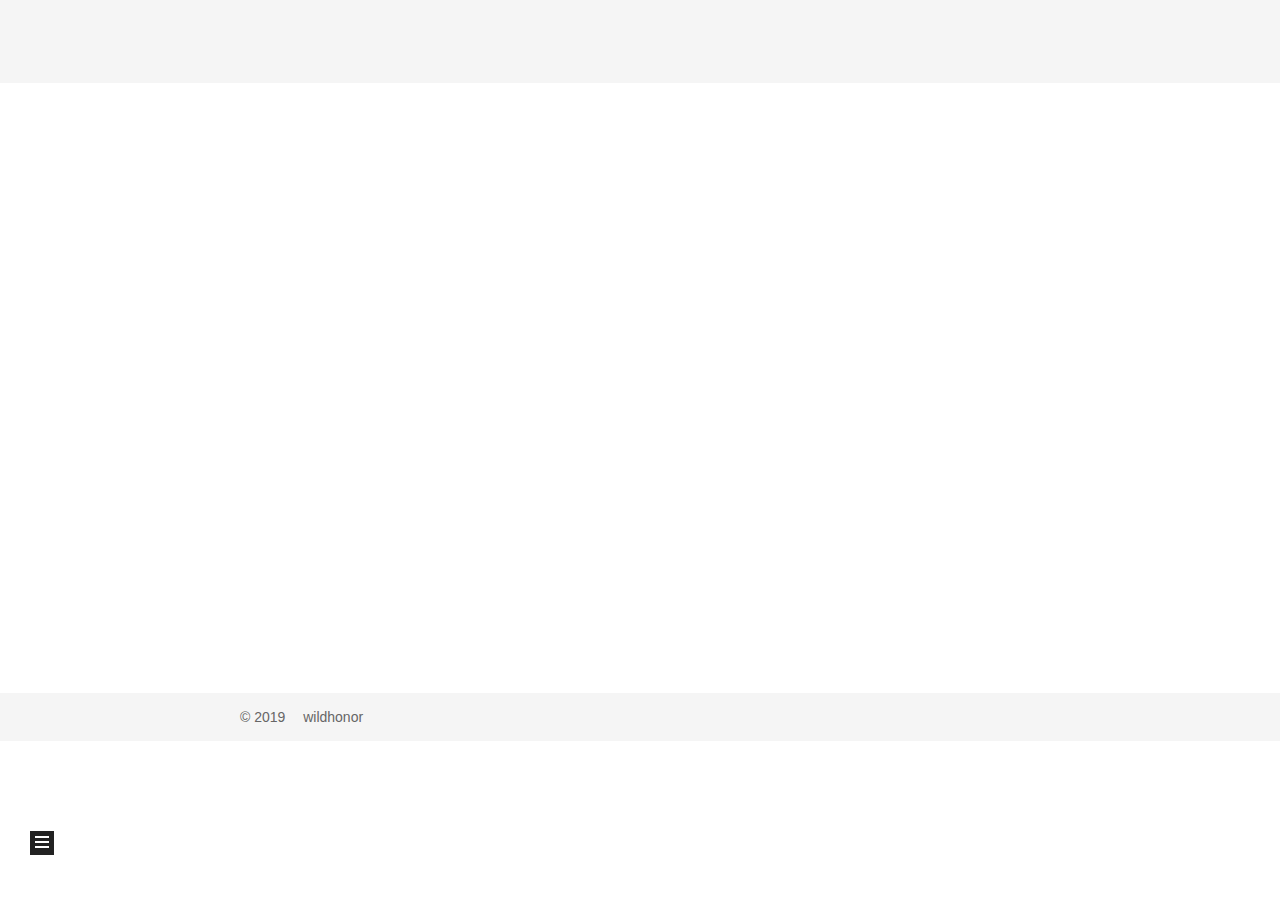
==== index.html @ 06826664 "Site updated: 2019-10-25 21:26:13" ====
<!DOCTYPE html>
<html lang="zh-CN">
<head>
  <meta charset="UTF-8">
<meta name="viewport" content="width=device-width, initial-scale=1, maximum-scale=2">
<meta name="theme-color" content="#222">
<meta name="generator" content="Hexo 4.0.0">
  <link rel="apple-touch-icon" sizes="180x180" href="/images/apple-touch-icon-next.png">
  <link rel="icon" type="image/png" sizes="32x32" href="/images/favicon-32x32-next.png">
  <link rel="icon" type="image/png" sizes="16x16" href="/images/favicon-16x16-next.png">
  <link rel="mask-icon" href="/images/logo.svg" color="#222">

<link rel="stylesheet" href="/css/main.css">


<link rel="stylesheet" href="/lib/font-awesome/css/font-awesome.min.css">


<script id="hexo-configurations">
  var NexT = window.NexT || {};
  var CONFIG = {
    root: '/',
    scheme: 'Mist',
    version: '7.4.2',
    exturl: false,
    sidebar: {"position":"left","display":"post","offset":12,"onmobile":false},
    copycode: {"enable":true,"show_result":true,"style":null},
    back2top: {"enable":true,"sidebar":false,"scrollpercent":false},
    bookmark: {"enable":false,"color":"#222","save":"auto"},
    fancybox: false,
    mediumzoom: false,
    lazyload: false,
    pangu: false,
    algolia: {
      appID: '',
      apiKey: '',
      indexName: '',
      hits: {"per_page":10},
      labels: {"input_placeholder":"Search for Posts","hits_empty":"We didn't find any results for the search: ${query}","hits_stats":"${hits} results found in ${time} ms"}
    },
    localsearch: {"enable":false,"trigger":"auto","top_n_per_article":1,"unescape":false,"preload":false},
    path: '',
    motion: {"enable":true,"async":false,"transition":{"post_block":"fadeIn","post_header":"slideDownIn","post_body":"slideDownIn","coll_header":"slideLeftIn","sidebar":"slideUpIn"}},
    translation: {
      copy_button: '复制',
      copy_success: '复制成功',
      copy_failure: '复制失败'
    },
    sidebarPadding: 40
  };
</script>

  <meta name="description" content="斯是小白，穷尽三天，采坑诸多，才得此页面，得一良博客而欣喜乎？非也">
<meta property="og:type" content="website">
<meta property="og:title" content="静静到底是谁？">
<meta property="og:url" content="http:&#x2F;&#x2F;yoursite.com&#x2F;index.html">
<meta property="og:site_name" content="静静到底是谁？">
<meta property="og:description" content="斯是小白，穷尽三天，采坑诸多，才得此页面，得一良博客而欣喜乎？非也">
<meta property="og:locale" content="zh-CN">
<meta name="twitter:card" content="summary">

<link rel="canonical" href="http://yoursite.com/">


<script id="page-configurations">
  // https://hexo.io/docs/variables.html
  CONFIG.page = {
    sidebar: "",
    isHome: true,
    isPost: false,
    isPage: false,
    isArchive: false
  };
</script>

  <title>静静到底是谁？</title>
  








  <noscript>
  <style>
  .use-motion .brand,
  .use-motion .menu-item,
  .sidebar-inner,
  .use-motion .post-block,
  .use-motion .pagination,
  .use-motion .comments,
  .use-motion .post-header,
  .use-motion .post-body,
  .use-motion .collection-header { opacity: initial; }

  .use-motion .site-title,
  .use-motion .site-subtitle {
    opacity: initial;
    top: initial;
  }

  .use-motion .logo-line-before i { left: initial; }
  .use-motion .logo-line-after i { right: initial; }
  </style>
</noscript>

</head>

<body itemscope itemtype="http://schema.org/WebPage">
  <div class="container use-motion">
    <div class="headband"></div>

    <header class="header" itemscope itemtype="http://schema.org/WPHeader">
      <div class="header-inner"><div class="site-brand-container">
  <div class="site-meta">

    <div>
      <a href="/" class="brand" rel="start">
        <span class="logo-line-before"><i></i></span>
        <span class="site-title">静静到底是谁？</span>
        <span class="logo-line-after"><i></i></span>
      </a>
    </div>
        <p class="site-subtitle">静静是有质量的输出。</p>
  </div>

  <div class="site-nav-toggle">
    <div class="toggle" aria-label="切换导航栏">
      <span class="toggle-line toggle-line-first"></span>
      <span class="toggle-line toggle-line-middle"></span>
      <span class="toggle-line toggle-line-last"></span>
    </div>
  </div>
</div>


<nav class="site-nav">
  
  <ul id="menu" class="menu">
        <li class="menu-item menu-item-home">

    <a href="/" rel="section"><i class="fa fa-fw fa-home"></i>首页</a>

  </li>
        <li class="menu-item menu-item-archives">

    <a href="/archives/" rel="section"><i class="fa fa-fw fa-archive"></i>归档</a>

  </li>
  </ul>

</nav>
</div>
    </header>

    
  <div class="back-to-top">
    <i class="fa fa-arrow-up"></i>
    <span>0%</span>
  </div>


    <main class="main">
      <div class="main-inner">
        <div class="content-wrap">
          

          <div class="content">
            

  <div class="posts-expand">
        
  
  
  <article itemscope itemtype="http://schema.org/Article" class="post-block home" lang="zh-CN">
    <link itemprop="mainEntityOfPage" href="http://yoursite.com/2019/10/25/%E6%88%91%E7%9A%84%E7%AC%AC%E4%B8%80%E7%AF%87%E5%8D%9A%E5%AE%A2/">

    <span hidden itemprop="author" itemscope itemtype="http://schema.org/Person">
      <meta itemprop="image" content="/images/avatar.gif">
      <meta itemprop="name" content="wildhonor">
      <meta itemprop="description" content="斯是小白，穷尽三天，采坑诸多，才得此页面，得一良博客而欣喜乎？非也">
    </span>

    <span hidden itemprop="publisher" itemscope itemtype="http://schema.org/Organization">
      <meta itemprop="name" content="静静到底是谁？">
    </span>
      <header class="post-header">
        <h1 class="post-title" itemprop="name headline">
          
            <a href="/2019/10/25/%E6%88%91%E7%9A%84%E7%AC%AC%E4%B8%80%E7%AF%87%E5%8D%9A%E5%AE%A2/" class="post-title-link" itemprop="url">我的第一篇博客</a>
        </h1>

        <div class="post-meta">
            <span class="post-meta-item">
              <span class="post-meta-item-icon">
                <i class="fa fa-calendar-o"></i>
              </span>
              <span class="post-meta-item-text">发表于</span>

              <time title="创建时间：2019-10-25 10:45:17" itemprop="dateCreated datePublished" datetime="2019-10-25T10:45:17+08:00">2019-10-25</time>
            </span>

          

        </div>
      </header>

    
    
    
    <div class="post-body" itemprop="articleBody">

      
          
      
    </div>

    
    
    
      <footer class="post-footer">
        <div class="post-eof"></div>
      </footer>
  </article>
  
  
  

        
  
  
  <article itemscope itemtype="http://schema.org/Article" class="post-block home" lang="zh-CN">
    <link itemprop="mainEntityOfPage" href="http://yoursite.com/2019/10/25/hello-world/">

    <span hidden itemprop="author" itemscope itemtype="http://schema.org/Person">
      <meta itemprop="image" content="/images/avatar.gif">
      <meta itemprop="name" content="wildhonor">
      <meta itemprop="description" content="斯是小白，穷尽三天，采坑诸多，才得此页面，得一良博客而欣喜乎？非也">
    </span>

    <span hidden itemprop="publisher" itemscope itemtype="http://schema.org/Organization">
      <meta itemprop="name" content="静静到底是谁？">
    </span>
      <header class="post-header">
        <h1 class="post-title" itemprop="name headline">
          
            <a href="/2019/10/25/hello-world/" class="post-title-link" itemprop="url">Hello World</a>
        </h1>

        <div class="post-meta">
            <span class="post-meta-item">
              <span class="post-meta-item-icon">
                <i class="fa fa-calendar-o"></i>
              </span>
              <span class="post-meta-item-text">发表于</span>

              <time title="创建时间：2019-10-25 10:24:21" itemprop="dateCreated datePublished" datetime="2019-10-25T10:24:21+08:00">2019-10-25</time>
            </span>

          

        </div>
      </header>

    
    
    
    <div class="post-body" itemprop="articleBody">

      
          <p>Welcome to <a href="https://hexo.io/" target="_blank" rel="noopener">Hexo</a>! This is your very first post. Check <a href="https://hexo.io/docs/" target="_blank" rel="noopener">documentation</a> for more info. If you get any problems when using Hexo, you can find the answer in <a href="https://hexo.io/docs/troubleshooting.html" target="_blank" rel="noopener">troubleshooting</a> or you can ask me on <a href="https://github.com/hexojs/hexo/issues" target="_blank" rel="noopener">GitHub</a>.</p>
          <!--noindex-->
            <div class="post-button">
              <a class="btn" href="/2019/10/25/hello-world/#more" rel="contents">
                阅读全文 &raquo;
              </a>
            </div>
          <!--/noindex-->
        
      
    </div>

    
    
    
      <footer class="post-footer">
        <div class="post-eof"></div>
      </footer>
  </article>
  
  
  

  </div>

  



          </div>
          

        </div>
          
  
  <div class="toggle sidebar-toggle">
    <span class="toggle-line toggle-line-first"></span>
    <span class="toggle-line toggle-line-middle"></span>
    <span class="toggle-line toggle-line-last"></span>
  </div>

  <aside class="sidebar">
    <div class="sidebar-inner">

      <ul class="sidebar-nav motion-element">
        <li class="sidebar-nav-toc">
          文章目录
        </li>
        <li class="sidebar-nav-overview">
          站点概览
        </li>
      </ul>

      <!--noindex-->
      <div class="post-toc-wrap sidebar-panel">
      </div>
      <!--/noindex-->

      <div class="site-overview-wrap sidebar-panel">
        <div class="site-author motion-element" itemprop="author" itemscope itemtype="http://schema.org/Person">
  <img class="site-author-image" itemprop="image" alt="wildhonor"
    src="/images/avatar.gif">
  <p class="site-author-name" itemprop="name">wildhonor</p>
  <div class="site-description" itemprop="description">斯是小白，穷尽三天，采坑诸多，才得此页面，得一良博客而欣喜乎？非也</div>
</div>
<div class="site-state-wrap motion-element">
  <nav class="site-state">
      <div class="site-state-item site-state-posts">
          <a href="/archives/">
        
          <span class="site-state-item-count">2</span>
          <span class="site-state-item-name">日志</span>
        </a>
      </div>
  </nav>
</div>
  <div class="links-of-author motion-element">
      <span class="links-of-author-item">
        <a href="https://github.com/wildhonor" title="GitHub &amp;rarr; https:&#x2F;&#x2F;github.com&#x2F;wildhonor" rel="noopener" target="_blank"><i class="fa fa-fw fa-github"></i>GitHub</a>
      </span>
      <span class="links-of-author-item">
        <a href="mailto:1352976682@qq.com" title="E-Mail &amp;rarr; mailto:1352976682@qq.com" rel="noopener" target="_blank"><i class="fa fa-fw fa-envelope"></i>E-Mail</a>
      </span>
      <span class="links-of-author-item">
        <a href="https://blog.csdn.net/qq_38963607" title="CSDN &amp;rarr; https:&#x2F;&#x2F;blog.csdn.net&#x2F;qq_38963607" rel="noopener" target="_blank"><i class="fa fa-fw fa-csdn"></i>CSDN</a>
      </span>
  </div>


  <div class="links-of-blogroll motion-element">
    <div class="links-of-blogroll-title">
      <i class="fa fa-fw fa-link"></i>
      Links
    </div>
    <ul class="links-of-blogroll-list">
        <li class="links-of-blogroll-item">
          <a href="https://yihui.name/" title="https:&#x2F;&#x2F;yihui.name&#x2F;" rel="noopener" target="_blank">dalao</a>
        </li>
        <li class="links-of-blogroll-item">
          <a href="http://www.deepbd.cn/" title="http:&#x2F;&#x2F;www.deepbd.cn&#x2F;" rel="noopener" target="_blank">haha</a>
        </li>
    </ul>
  </div>

      </div>

    </div>
  </aside>
  <div id="sidebar-dimmer"></div>


      </div>
    </main>

    <footer class="footer">
      <div class="footer-inner">
        

<div class="copyright">
  
  &copy; 
  <span itemprop="copyrightYear">2019</span>
  <span class="with-love">
    <i class="fa fa-heart"></i>
  </span>
  <span class="author" itemprop="copyrightHolder">wildhonor</span>
</div>

        












        
      </div>
    </footer>
  </div>

  
  <script src="/lib/anime.min.js"></script>
  <script src="/lib/velocity/velocity.min.js"></script>
  <script src="/lib/velocity/velocity.ui.min.js"></script>
<script src="/js/utils.js"></script><script src="/js/motion.js"></script>
<script src="/js/schemes/muse.js"></script>
<script src="/js/next-boot.js"></script>



  


















  

  

  

</body>
</html>
---- css/main.css ----
html {
  line-height: 1.15; /* 1 */
  -webkit-text-size-adjust: 100%; /* 2 */
}
body {
  margin: 0;
}
main {
  display: block;
}
h1 {
  font-size: 2em;
  margin: 0.67em 0;
}
hr {
  box-sizing: content-box; /* 1 */
  height: 0; /* 1 */
  overflow: visible; /* 2 */
}
pre {
  font-family: monospace, monospace; /* 1 */
  font-size: 1em; /* 2 */
}
a {
  background: transparent;
}
abbr[title] {
  border-bottom: none; /* 1 */
  text-decoration: underline; /* 2 */
  text-decoration: underline dotted; /* 2 */
}
b,
strong {
  font-weight: bolder;
}
code,
kbd,
samp {
  font-family: monospace, monospace; /* 1 */
  font-size: 1em; /* 2 */
}
small {
  font-size: 80%;
}
sub,
sup {
  font-size: 75%;
  line-height: 0;
  position: relative;
  vertical-align: baseline;
}
sub {
  bottom: -0.25em;
}
sup {
  top: -0.5em;
}
img {
  border-style: none;
}
button,
input,
optgroup,
select,
textarea {
  font-family: inherit; /* 1 */
  font-size: 100%; /* 1 */
  line-height: 1.15; /* 1 */
  margin: 0; /* 2 */
}
button,
input {
/* 1 */
  overflow: visible;
}
button,
select {
/* 1 */
  text-transform: none;
}
button,
[type='button'],
[type='reset'],
[type='submit'] {
  -webkit-appearance: button;
}
button::-moz-focus-inner,
[type='button']::-moz-focus-inner,
[type='reset']::-moz-focus-inner,
[type='submit']::-moz-focus-inner {
  border-style: none;
  padding: 0;
}
button:-moz-focusring,
[type='button']:-moz-focusring,
[type='reset']:-moz-focusring,
[type='submit']:-moz-focusring {
  outline: 1px dotted ButtonText;
}
fieldset {
  padding: 0.35em 0.75em 0.625em;
}
legend {
  box-sizing: border-box; /* 1 */
  color: inherit; /* 2 */
  display: table; /* 1 */
  max-width: 100%; /* 1 */
  padding: 0; /* 3 */
  white-space: normal; /* 1 */
}
progress {
  vertical-align: baseline;
}
textarea {
  overflow: auto;
}
[type='checkbox'],
[type='radio'] {
  box-sizing: border-box; /* 1 */
  padding: 0; /* 2 */
}
[type='number']::-webkit-inner-spin-button,
[type='number']::-webkit-outer-spin-button {
  height: auto;
}
[type='search'] {
  outline-offset: -2px; /* 2 */
  -webkit-appearance: textfield; /* 1 */
}
[type='search']::-webkit-search-decoration {
  -webkit-appearance: none;
}
::-webkit-file-upload-button {
  font: inherit; /* 2 */
  -webkit-appearance: button; /* 1 */
}
details {
  display: block;
}
summary {
  display: list-item;
}
template {
  display: none;
}
[hidden] {
  display: none;
}
::selection {
  background: #262a30;
  color: #fff;
}
html,
body {
  height: 100%;
}
body {
  background: #fff;
  color: #555;
  font-family: 'Lato', "PingFang SC", "Microsoft YaHei", sans-serif;
  font-size: 1em;
  line-height: 2;
}
@media (max-width: 991px) {
  body {
    padding-left: 0 !important;
    padding-right: 0 !important;
  }
}
h1,
h2,
h3,
h4,
h5,
h6 {
  font-family: 'Lato', "PingFang SC", "Microsoft YaHei", sans-serif;
  font-weight: bold;
  line-height: 1.5;
  margin: 20px 0 15px;
  padding: 0;
}
h1 {
  font-size: 1.5em;
}
h2 {
  font-size: 1.375em;
}
h3 {
  font-size: 1.25em;
}
h4 {
  font-size: 1.125em;
}
h5 {
  font-size: 1em;
}
h6 {
  font-size: 0.875em;
}
p {
  margin: 0 0 20px 0;
}
a,
span.exturl {
  overflow-wrap: break-word;
  word-wrap: break-word;
  border-bottom: 1px solid #999;
  color: #555;
  outline: 0;
  text-decoration: none;
  cursor: pointer;
}
a:hover,
span.exturl:hover {
  border-bottom-color: #222;
  color: #222;
}
iframe,
img,
video {
  display: block;
  margin-left: auto;
  margin-right: auto;
  max-width: 100%;
}
hr {
  background-color: #ddd;
  background-image: repeating-linear-gradient(-45deg, #fff, #fff 4px, transparent 4px, transparent 8px);
  border: 0;
  height: 3px;
  margin: 40px 0;
}
blockquote {
  border-left: 4px solid #ddd;
  color: #666;
  margin: 0;
  padding: 0 15px;
}
blockquote cite::before {
  content: '-';
  padding: 0 5px;
}
dt {
  font-weight: 700;
}
dd {
  margin: 0;
  padding: 0;
}
kbd {
  background-color: #f5f5f5;
  background-image: linear-gradient(#eee, #fff, #eee);
  border: 1px solid #ccc;
  border-radius: 0.2em;
  box-shadow: 0.1em 0.1em 0.2em rgba(0,0,0,0.1);
  font-family: inherit;
  padding: 0.1em 0.3em;
  white-space: nowrap;
}
.table-container {
  -webkit-overflow-scrolling: touch;
  overflow: auto;
}
table {
  border-collapse: collapse;
  border-spacing: 0;
  font-size: 0.875em;
  margin: 0 0 20px 0;
  width: 100%;
}
table > tbody > tr:nth-of-type(odd) {
  background: #f9f9f9;
}
table > tbody > tr:hover {
  background: #f5f5f5;
}
caption,
th,
td {
  font-weight: normal;
  padding: 8px;
  text-align: left;
  vertical-align: middle;
}
th,
td {
  border: 1px solid #ddd;
  border-bottom: 3px solid #ddd;
}
th {
  font-weight: 700;
  padding-bottom: 10px;
}
td {
  border-bottom-width: 1px;
}
.btn {
  background: transparent;
  border: 2px solid #222;
  border-radius: 0;
  color: #555;
  display: inline-block;
  font-size: 0.875em;
  line-height: 2;
  padding: 0 20px;
  text-decoration: none;
  transition-property: background-color;
  transition-delay: 0s;
  transition-duration: 0.2s;
  transition-timing-function: ease-in-out;
}
.btn:hover {
  background: #fff;
  border-color: #222;
  color: #222;
}
.btn + .btn {
  margin: 0 0 8px 8px;
}
.btn .fa-fw {
  text-align: left;
  width: 1.285714285714286em;
}
.toggle {
  line-height: 0;
}
.toggle .toggle-line {
  background: #fff;
  display: inline-block;
  height: 2px;
  left: 0;
  position: relative;
  top: 0;
  transition: all 0.4s;
  vertical-align: top;
  width: 100%;
}
.toggle .toggle-line:not(:first-child) {
  margin-top: 3px;
}
.toggle.toggle-arrow .toggle-line-first {
  left: 50%;
  top: 2px;
  transform: rotate(45deg);
  width: 50%;
}
.toggle.toggle-arrow .toggle-line-middle {
  left: 2px;
  width: 90%;
}
.toggle.toggle-arrow .toggle-line-last {
  left: 50%;
  top: -2px;
  transform: rotate(-45deg);
  width: 50%;
}
.toggle.toggle-close .toggle-line-first {
  transform: rotate(-45deg);
  top: 5px;
}
.toggle.toggle-close .toggle-line-middle {
  opacity: 0;
}
.toggle.toggle-close .toggle-line-last {
  transform: rotate(45deg);
  top: -5px;
}
.highlight-wrap {
  position: relative;
}
.highlight-wrap:hover .copy-btn,
.highlight-wrap .copy-btn:focus {
  opacity: 1;
}
.copy-btn {
  color: #333;
  cursor: pointer;
  display: inline-block;
  font-weight: 700;
  line-height: 1.6;
  opacity: 0;
  outline: 0;
  padding: 2px 6px;
  position: absolute;
  transition: opacity 0.3s ease-in-out;
  vertical-align: middle;
  white-space: nowrap;
  -moz-user-select: none;
  -ms-user-select: none;
  -webkit-user-select: none;
  user-select: none;
  background-color: #eee;
  background-image: linear-gradient(#fcfcfc, #eee);
  border: 1px solid #d5d5d5;
  border-radius: 3px;
  font-size: 0.8125em;
  right: 4px;
  top: 8px;
}
pre,
.highlight {
  background: #f7f7f7;
  color: #4d4d4c;
  line-height: 1.6;
  margin: 0 auto 20px;
}
pre,
code {
  font-family: consolas, Menlo, monospace, "PingFang SC", "Microsoft YaHei";
}
code {
  background: #eee;
  border-radius: 3px;
  color: #555;
  padding: 2px 4px;
  overflow-wrap: break-word;
  word-wrap: break-word;
}
pre {
  overflow: auto;
  padding: 10px;
}
pre code {
  background: none;
  color: #4d4d4c;
  font-size: 0.875em;
  padding: 0;
  text-shadow: none;
}
.highlight *::selection {
  background: #d6d6d6;
}
.highlight pre {
  border: 0;
  margin: 0;
  padding: 10px 0;
}
.highlight table {
  border: 0;
  margin: 0;
  width: auto;
}
.highlight td {
  border: 0;
  padding: 0;
}
.highlight figcaption {
  background: #eee;
  color: #4d4d4c;
  line-height: 1em;
  margin: 0;
  padding: 0.5em;
}
.highlight figcaption::before,
.highlight figcaption::after {
  content: ' ';
  display: table;
}
.highlight figcaption::after {
  clear: both;
}
.highlight figcaption a {
  color: #4d4d4c;
  float: right;
}
.highlight figcaption a:hover {
  border-bottom-color: #4d4d4c;
}
.highlight .gutter pre {
  background: #eff2f3;
  color: #869194;
  padding-left: 10px;
  padding-right: 10px;
  text-align: right;
}
.highlight .code pre {
  background: #f7f7f7;
  padding-left: 10px;
  width: 100%;
}
.gutter {
  -moz-user-select: none;
  -ms-user-select: none;
  -webkit-user-select: none;
  user-select: none;
}
.gist table {
  width: auto;
}
.gist table td {
  border: 0;
}
pre .deletion {
  background: #fdd;
}
pre .addition {
  background: #dfd;
}
pre .meta {
  color: #eab700;
  -moz-user-select: none;
  -ms-user-select: none;
  -webkit-user-select: none;
  user-select: none;
}
pre .comment {
  color: #8e908c;
}
pre .variable,
pre .attribute,
pre .tag,
pre .name,
pre .regexp,
pre .ruby .constant,
pre .xml .tag .title,
pre .xml .pi,
pre .xml .doctype,
pre .html .doctype,
pre .css .id,
pre .css .class,
pre .css .pseudo {
  color: #c82829;
}
pre .number,
pre .preprocessor,
pre .built_in,
pre .builtin-name,
pre .literal,
pre .params,
pre .constant,
pre .command {
  color: #f5871f;
}
pre .ruby .class .title,
pre .css .rules .attribute,
pre .string,
pre .symbol,
pre .value,
pre .inheritance,
pre .header,
pre .ruby .symbol,
pre .xml .cdata,
pre .special,
pre .formula {
  color: #718c00;
}
pre .title,
pre .css .hexcolor {
  color: #3e999f;
}
pre .function,
pre .python .decorator,
pre .python .title,
pre .ruby .function .title,
pre .ruby .title .keyword,
pre .perl .sub,
pre .javascript .title,
pre .coffeescript .title {
  color: #4271ae;
}
pre .keyword,
pre .javascript .function {
  color: #8959a8;
}
.blockquote-center {
  border-left: none;
  margin: 40px 0;
  padding: 0;
  position: relative;
  text-align: center;
}
.blockquote-center::before,
.blockquote-center::after {
  background-repeat: no-repeat;
  background-size: 22px 22px;
  content: ' ';
  display: block;
  height: 24px;
  opacity: 0.2;
  position: absolute;
  width: 100%;
}
.blockquote-center::before {
  background-image: url("../images/quote-l.svg");
  background-position: 0 -6px;
  border-top: 1px solid #ccc;
  top: -20px;
}
.blockquote-center::after {
  background-image: url("../images/quote-r.svg");
  background-position: 100% 8px;
  border-bottom: 1px solid #ccc;
  bottom: -20px;
}
.blockquote-center p,
.blockquote-center div {
  text-align: center;
}
.post-body .group-picture img {
  border: 0;
  margin: 0 auto;
  padding: 0 3px;
}
.post-body .group-picture-row {
  margin-bottom: 6px;
  overflow: hidden;
}
.post-body .group-picture-column {
  float: left;
  margin-bottom: 10px;
}
.post-body .label {
  display: inline;
  padding: 0 2px;
}
.post-body .label.default {
  background: #f0f0f0;
}
.post-body .label.primary {
  background: #efe6f7;
}
.post-body .label.info {
  background: #e5f2f8;
}
.post-body .label.success {
  background: #e7f4e9;
}
.post-body .label.warning {
  background: #fcf6e1;
}
.post-body .label.danger {
  background: #fae8eb;
}
.post-body .tabs {
  margin-bottom: 20px;
}
.post-body .tabs,
.tabs-comment {
  display: block;
  padding-top: 10px;
  position: relative;
}
.post-body .tabs ul.nav-tabs,
.tabs-comment ul.nav-tabs {
  display: flex;
  flex-wrap: wrap;
  margin: 0;
  margin-bottom: -1px;
  padding: 0;
}
@media (max-width: 413px) {
  .post-body .tabs ul.nav-tabs,
  .tabs-comment ul.nav-tabs {
    display: block;
    margin-bottom: 5px;
  }
}
.post-body .tabs ul.nav-tabs li.tab,
.tabs-comment ul.nav-tabs li.tab {
  background: #fff;
  border-bottom: 1px solid #ddd;
  border-left: 1px solid transparent;
  border-right: 1px solid transparent;
  border-top: 3px solid transparent;
  flex-grow: 1;
  list-style-type: none;
}
@media (max-width: 413px) {
  .post-body .tabs ul.nav-tabs li.tab,
  .tabs-comment ul.nav-tabs li.tab {
    border-bottom: 1px solid transparent;
    border-left: 3px solid transparent;
    border-right: 1px solid transparent;
    border-top: 1px solid transparent;
  }
}
.post-body .tabs ul.nav-tabs li.tab a,
.tabs-comment ul.nav-tabs li.tab a {
  border-bottom: initial;
  display: block;
  line-height: 1.8em;
  outline: 0;
  padding: 0.25em 0.75em;
  text-align: center;
  transition-delay: 0s;
  transition-duration: 0.2s;
  transition-timing-function: ease-out;
}
.post-body .tabs ul.nav-tabs li.tab a i,
.tabs-comment ul.nav-tabs li.tab a i {
  width: 1.285714285714286em;
}
.post-body .tabs ul.nav-tabs li.tab.active,
.tabs-comment ul.nav-tabs li.tab.active {
  border-bottom: 1px solid transparent;
  border-left: 1px solid #ddd;
  border-right: 1px solid #ddd;
  border-top: 3px solid #fc6423;
}
@media (max-width: 413px) {
  .post-body .tabs ul.nav-tabs li.tab.active,
  .tabs-comment ul.nav-tabs li.tab.active {
    border-bottom: 1px solid #ddd;
    border-left: 3px solid #fc6423;
    border-right: 1px solid #ddd;
    border-top: 1px solid #ddd;
  }
}
.post-body .tabs ul.nav-tabs li.tab.active a,
.tabs-comment ul.nav-tabs li.tab.active a {
  color: #555;
  cursor: default;
}
.post-body .tabs .tab-content .tab-pane,
.tabs-comment .tab-content .tab-pane {
  border: 1px solid #ddd;
  padding: 20px 20px 0 20px;
}
.post-body .tabs .tab-content .tab-pane:not(.active),
.tabs-comment .tab-content .tab-pane:not(.active) {
  display: none;
}
.post-body .tabs .tab-content .tab-pane.active,
.tabs-comment .tab-content .tab-pane.active {
  display: block;
}
.post-body .note {
  margin-bottom: 20px;
  padding: 15px;
  position: relative;
  border: 1px solid #eee;
  border-left-width: 5px;
  border-radius: 3px;
}
.post-body .note h2,
.post-body .note h3,
.post-body .note h4,
.post-body .note h5,
.post-body .note h6 {
  margin-top: 0;
  border-bottom: initial;
  margin-bottom: 0;
  padding-top: 0;
}
.post-body .note p:first-child,
.post-body .note ul:first-child,
.post-body .note ol:first-child,
.post-body .note table:first-child,
.post-body .note pre:first-child,
.post-body .note blockquote:first-child,
.post-body .note img:first-child {
  margin-top: 0;
}
.post-body .note p:last-child,
.post-body .note ul:last-child,
.post-body .note ol:last-child,
.post-body .note table:last-child,
.post-body .note pre:last-child,
.post-body .note blockquote:last-child,
.post-body .note img:last-child {
  margin-bottom: 0;
}
.post-body .note.default {
  border-left-color: #777;
}
.post-body .note.default h2,
.post-body .note.default h3,
.post-body .note.default h4,
.post-body .note.default h5,
.post-body .note.default h6 {
  color: #777;
}
.post-body .note.primary {
  border-left-color: #6f42c1;
}
.post-body .note.primary h2,
.post-body .note.primary h3,
.post-body .note.primary h4,
.post-body .note.primary h5,
.post-body .note.primary h6 {
  color: #6f42c1;
}
.post-body .note.info {
  border-left-color: #428bca;
}
.post-body .note.info h2,
.post-body .note.info h3,
.post-body .note.info h4,
.post-body .note.info h5,
.post-body .note.info h6 {
  color: #428bca;
}
.post-body .note.success {
  border-left-color: #5cb85c;
}
.post-body .note.success h2,
.post-body .note.success h3,
.post-body .note.success h4,
.post-body .note.success h5,
.post-body .note.success h6 {
  color: #5cb85c;
}
.post-body .note.warning {
  border-left-color: #f0ad4e;
}
.post-body .note.warning h2,
.post-body .note.warning h3,
.post-body .note.warning h4,
.post-body .note.warning h5,
.post-body .note.warning h6 {
  color: #f0ad4e;
}
.post-body .note.danger {
  border-left-color: #d9534f;
}
.post-body .note.danger h2,
.post-body .note.danger h3,
.post-body .note.danger h4,
.post-body .note.danger h5,
.post-body .note.danger h6 {
  color: #d9534f;
}
.pagination .prev,
.pagination .next,
.pagination .page-number,
.pagination .space {
  display: inline-block;
  margin: 0 10px;
  padding: 0 11px;
  position: relative;
  top: -1px;
}
@media (max-width: 767px) {
  .pagination .prev,
  .pagination .next,
  .pagination .page-number,
  .pagination .space {
    margin: 0 5px;
  }
}
.pagination {
  border-top: 1px solid #eee;
  margin: 120px 0 0;
  text-align: center;
}
.pagination .prev,
.pagination .next,
.pagination .page-number {
  border-bottom: 0;
  border-top: 1px solid #eee;
  transition-property: border-color;
  transition-delay: 0s;
  transition-duration: 0.2s;
  transition-timing-function: ease-in-out;
}
.pagination .prev:hover,
.pagination .next:hover,
.pagination .page-number:hover {
  border-top-color: #222;
}
.pagination .space {
  margin: 0;
  padding: 0;
}
.pagination .prev {
  margin-left: 0;
}
.pagination .next {
  margin-right: 0;
}
.pagination .page-number.current {
  background: #ccc;
  border-top-color: #ccc;
  color: #fff;
}
@media (max-width: 767px) {
  .pagination {
    border-top: none;
  }
  .pagination .prev,
  .pagination .next,
  .pagination .page-number {
    border-bottom: 1px solid #eee;
    border-top: 0;
    margin-bottom: 10px;
    padding: 0 10px;
  }
  .pagination .prev:hover,
  .pagination .next:hover,
  .pagination .page-number:hover {
    border-bottom-color: #222;
  }
}
.comments {
  margin: 60px 20px 0;
  overflow: hidden;
}
.comment-button-group {
  display: flex;
  flex-wrap: wrap-reverse;
  justify-content: center;
  margin: 1em 0;
}
.comment-button-group .comment-button {
  margin: 0.1em 0.2em;
}
.comment-button-group .comment-button.active {
  background: #fff;
  border-color: #222;
  color: #222;
}
.comment-position {
  display: none;
}
.comment-position.active {
  display: block;
}
.tabs-comment {
  background: #fff;
  margin-top: 4em;
  padding-top: 0;
}
.tabs-comment .comments {
  border: 0;
  box-shadow: none;
  margin-top: 0;
  padding-top: 0;
}
.container {
  min-height: 100%;
  position: relative;
}
.main-inner {
  margin: 0 auto;
  width: 700px;
}
@media (min-width: 1200px) {
  .main-inner {
    width: 800px;
  }
}
@media (min-width: 1600px) {
  .main-inner {
    width: 900px;
  }
}
.header {
  background: transparent;
}
.header-inner {
  margin: 0 auto;
  position: relative;
  width: 700px;
}
@media (min-width: 1200px) {
  .header-inner {
    width: 800px;
  }
}
@media (min-width: 1600px) {
  .header-inner {
    width: 900px;
  }
}
.headband {
  background: #222;
  height: 3px;
}
.site-meta {
  margin: 0;
  text-align: left;
}
@media (max-width: 767px) {
  .site-meta {
    text-align: center;
  }
}
.brand {
  background: #222;
  border-bottom: none;
  color: #222;
  display: inline-block;
  line-height: 1.375em;
  padding: 0 40px;
  position: relative;
}
.brand:hover {
  color: #222;
}
.site-title {
  display: inline-block;
  font-family: 'Lato', "PingFang SC", "Microsoft YaHei", sans-serif;
  font-size: 1.375em;
  font-weight: normal;
  line-height: 1.5;
  vertical-align: top;
}
.site-subtitle {
  color: #999;
  font-size: 0.8125em;
  margin-top: 10px;
}
.use-motion .brand {
  opacity: 0;
}
.use-motion .site-title,
.use-motion .site-subtitle,
.use-motion .custom-logo-image {
  opacity: 0;
  position: relative;
  top: -10px;
}
.site-nav-toggle {
  display: none;
  left: 10px;
  position: absolute;
}
@media (max-width: 767px) {
  .site-nav-toggle {
    display: block;
  }
}
.site-nav-toggle .toggle {
  background: transparent;
  border: 0;
  margin-top: 2px;
  padding: 10px;
  width: 22px;
}
.site-nav-toggle .toggle .toggle-line {
  background: #555;
  border-radius: 1px;
}
.site-nav {
  display: block;
}
@media (max-width: 767px) {
  .site-nav {
    border-top: 1px solid #ddd;
    clear: both;
    display: none;
    margin: 0 -10px;
    padding: 0 10px;
  }
}
.site-nav.site-nav-on {
  display: block;
}
.menu {
  margin-top: 20px;
  padding-left: 0;
  text-align: center;
}
.menu-item {
  display: inline-block;
  list-style: none;
  margin: 0 10px;
}
@media (max-width: 767px) {
  .menu-item {
    margin-top: 10px;
  }
}
.menu-item a,
.menu-item span.exturl {
  border-bottom: 0;
  display: block;
  font-size: 0.8125em;
  transition-property: border-color;
  transition-delay: 0s;
  transition-duration: 0.2s;
  transition-timing-function: ease-in-out;
}
@media (hover: none) {
  .menu-item a:hover,
  .menu-item span.exturl:hover {
    border-bottom-color: transparent !important;
  }
}
.menu-item .fa {
  margin-right: 8px;
}
.menu-item .badge {
  display: inline-block;
  font-weight: 700;
  line-height: 1;
  margin-left: 0.35em;
  margin-top: 0.35em;
  text-align: center;
  white-space: nowrap;
}
@media (max-width: 767px) {
  .menu-item .badge {
    float: right;
    margin-left: 0;
  }
}
.use-motion .menu-item {
  opacity: 0;
}
.sidebar {
  background: #222;
  bottom: 0;
  box-shadow: inset 0 2px 6px #000;
  position: fixed;
  top: 0;
  z-index: 1200;
}
.sidebar a,
.sidebar span.exturl {
  border-bottom-color: #555;
  color: #999;
}
.sidebar a:hover,
.sidebar span.exturl:hover {
  border-bottom-color: #eee;
  color: #eee;
}
@media (max-width: 991px) {
  .sidebar {
    display: none;
  }
}
.sidebar-inner {
  color: #999;
  padding: 20px 10px;
  text-align: center;
}
.site-overview-wrap {
  overflow-x: hidden;
  overflow-y: auto;
}
.cc-license {
  margin-top: 10px;
  text-align: center;
}
.cc-license .cc-opacity {
  border-bottom: none;
  opacity: 0.7;
}
.cc-license .cc-opacity:hover {
  opacity: 0.9;
}
.cc-license img {
  display: inline-block;
}
.site-author-image {
  border: 2px solid #333;
  display: block;
  height: auto;
  margin: 0 auto;
  max-width: 96px;
  padding: 2px;
  border-radius: 50%;
}
.site-author-image {
  transition: transform 1s ease-out;
}
.site-author-image:hover {
  transform: rotateZ(360deg);
}
.site-author-name {
  color: #f5f5f5;
  font-weight: normal;
  margin: 5px 0 0;
  text-align: center;
}
.site-description {
  color: #999;
  font-size: 1em;
  margin-top: 5px;
  text-align: center;
}
.links-of-author {
  margin-top: 15px;
}
.links-of-author a,
.links-of-author span.exturl {
  border-bottom-color: #555;
  display: inline-block;
  font-size: 0.8125em;
  margin-bottom: 10px;
  margin-right: 10px;
  vertical-align: middle;
}
.links-of-author a::before,
.links-of-author span.exturl::before {
  background: #1467c8;
  border-radius: 50%;
  content: ' ';
  display: inline-block;
  height: 4px;
  margin-right: 3px;
  vertical-align: middle;
  width: 4px;
}
.feed-link,
.chat {
  margin-top: 15px;
}
.feed-link a,
.chat a {
  border: 1px solid #fc6423;
  border-radius: 4px;
  color: #fc6423;
  display: inline-block;
  padding: 0 15px;
}
.feed-link a .fa,
.chat a .fa {
  margin-right: 5px;
}
.feed-link a:hover,
.chat a:hover {
  background: #fc6423;
  border: 1px solid #fc6423;
  color: #fff;
}
.feed-link a:hover .fa,
.chat a:hover .fa {
  color: #fff;
}
.links-of-blogroll {
  font-size: 0.8125em;
  margin-top: 10px;
}
.links-of-blogroll-title {
  font-size: 0.875em;
  font-weight: 600;
  margin-top: 0;
}
.links-of-blogroll-list {
  list-style: none;
  margin: 0;
  padding: 0;
}
.links-of-blogroll-item {
  padding: 2px 10px;
}
.links-of-blogroll-item a,
.links-of-blogroll-item span.exturl {
  box-sizing: border-box;
  display: inline-block;
  max-width: 280px;
  overflow: hidden;
  text-overflow: ellipsis;
  white-space: nowrap;
}
#sidebar-dimmer {
  display: none;
}
@media (max-width: 767px) {
  #sidebar-dimmer {
    background: #000;
    display: block;
    height: 100%;
    left: 100%;
    opacity: 0;
    position: fixed;
    top: 0;
    width: 100%;
    z-index: 1100;
  }
  .sidebar-active + #sidebar-dimmer {
    opacity: 0.7;
    transform: translateX(-100%);
    transition: opacity 0.5s;
  }
}
.sidebar-nav {
  margin: 0;
  padding-bottom: 20px;
  padding-left: 0;
}
.sidebar-nav li {
  border-bottom: 1px solid transparent;
  color: #555;
  cursor: pointer;
  display: inline-block;
  font-size: 0.875em;
}
.sidebar-nav li.sidebar-nav-overview {
  margin-left: 10px;
}
.sidebar-nav li:hover {
  color: #f5f5f5;
}
.sidebar-nav .sidebar-nav-active {
  border-bottom-color: #87daff;
  color: #87daff;
}
.sidebar-nav .sidebar-nav-active:hover {
  color: #87daff;
}
.sidebar-panel {
  display: none;
}
.sidebar-panel-active {
  display: block;
}
.sidebar-toggle {
  background: #222;
  bottom: 45px;
  cursor: pointer;
  height: 14px;
  left: 30px;
  padding: 5px;
  position: fixed;
  width: 14px;
  z-index: 1300;
}
@media (max-width: 991px) {
  .sidebar-toggle {
    left: 20px;
    opacity: 0.8;
    display: none;
  }
}
.sidebar-toggle:hover .toggle-line {
  background: #87daff;
}
.post-toc-wrap {
  overflow-x: hidden;
  overflow-y: auto;
}
.post-toc {
  font-size: 0.875em;
}
.post-toc ol {
  list-style: none;
  margin: 0;
  padding: 0 2px 5px 10px;
  text-align: left;
}
.post-toc ol > ol {
  padding-left: 0;
}
.post-toc ol a {
  border-bottom-color: #555;
  color: #999;
  transition-property: all;
  transition-delay: 0s;
  transition-duration: 0.2s;
  transition-timing-function: ease-in-out;
}
.post-toc ol a:hover {
  border-bottom-color: #ccc;
  color: #ccc;
}
.post-toc .nav-item {
  line-height: 1.8;
  overflow: hidden;
  text-overflow: ellipsis;
  white-space: nowrap;
}
.post-toc .nav .nav-child {
  display: none;
}
.post-toc .nav .active > .nav-child {
  display: block;
}
.post-toc .nav .active-current > .nav-child {
  display: block;
}
.post-toc .nav .active-current > .nav-child > .nav-item {
  display: block;
}
.post-toc .nav .active > a {
  border-bottom-color: #87daff;
  color: #87daff;
}
.post-toc .nav .active-current > a {
  color: #87daff;
}
.post-toc .nav .active-current > a:hover {
  color: #87daff;
}
.site-state {
  display: flex;
  justify-content: center;
  line-height: 1.4;
  margin-top: 10px;
  overflow: hidden;
  text-align: center;
  white-space: nowrap;
}
.site-state-item {
  padding: 0 15px;
}
.site-state-item:not(:first-child) {
  border-left: 1px solid #333;
}
.site-state-item a {
  border-bottom: none;
}
.site-state-item-count {
  color: inherit;
  display: block;
  font-size: 1.25em;
  font-weight: 600;
  text-align: center;
}
.site-state-item-name {
  color: inherit;
  font-size: 0.875em;
}
.footer {
  color: #999;
  font-size: 0.875em;
  padding: 20px 0;
}
.footer.footer-fixed {
  bottom: 0;
  left: 0;
  position: absolute;
  right: 0;
}
.footer img {
  border: 0;
}
.footer-inner {
  box-sizing: border-box;
  margin: 0 auto;
  text-align: center;
  width: 700px;
}
@media (min-width: 1200px) {
  .footer-inner {
    width: 800px;
  }
}
@media (min-width: 1600px) {
  .footer-inner {
    width: 900px;
  }
}
.with-love {
  color: #ff0000;
  display: inline-block;
  margin: 0 5px;
  animation: iconAnimate 1.33s ease-in-out infinite;
}
.powered-by,
.theme-info {
  display: inline-block;
}
@-moz-keyframes iconAnimate {
  0%, 100% {
    transform: scale(1);
  }
  10%, 30% {
    transform: scale(0.9);
  }
  20%, 40%, 60%, 80% {
    transform: scale(1.1);
  }
  50%, 70% {
    transform: scale(1.1);
  }
}
@-webkit-keyframes iconAnimate {
  0%, 100% {
    transform: scale(1);
  }
  10%, 30% {
    transform: scale(0.9);
  }
  20%, 40%, 60%, 80% {
    transform: scale(1.1);
  }
  50%, 70% {
    transform: scale(1.1);
  }
}
@-o-keyframes iconAnimate {
  0%, 100% {
    transform: scale(1);
  }
  10%, 30% {
    transform: scale(0.9);
  }
  20%, 40%, 60%, 80% {
    transform: scale(1.1);
  }
  50%, 70% {
    transform: scale(1.1);
  }
}
@keyframes iconAnimate {
  0%, 100% {
    transform: scale(1);
  }
  10%, 30% {
    transform: scale(0.9);
  }
  20%, 40%, 60%, 80% {
    transform: scale(1.1);
  }
  50%, 70% {
    transform: scale(1.1);
  }
}
.back-to-top {
  background: #222;
  bottom: -100px;
  box-sizing: border-box;
  color: #fff;
  cursor: pointer;
  font-size: 12px;
  left: 30px;
  opacity: 1;
  padding: 0 6px;
  position: fixed;
  text-align: center;
  transition-property: bottom;
  z-index: 1300;
  transition-delay: 0s;
  transition-duration: 0.2s;
  transition-timing-function: ease-in-out;
  width: 24px;
}
.back-to-top span {
  display: none;
}
.back-to-top:hover {
  color: #87daff;
}
.back-to-top.back-to-top-on {
  bottom: 19px;
}
@media (max-width: 991px) {
  .back-to-top {
    left: 20px;
    opacity: 0.8;
  }
}
.post-body {
  overflow-wrap: break-word;
  word-wrap: break-word;
  font-family: 'Lato', "PingFang SC", "Microsoft YaHei", sans-serif;
}
@media (min-width: 1200px) {
  .post-body {
    font-size: 1.125em;
  }
}
.post-body span.exturl .fa {
  font-size: 0.875em;
  margin-left: 4px;
}
.post-body .image-caption,
.post-body .figure .caption {
  color: #999;
  font-size: 0.875em;
  font-weight: bold;
  line-height: 1;
  margin: -20px auto 15px;
  text-align: center;
}
.post-sticky-flag {
  display: inline-block;
  transform: rotate(30deg);
}
.post-button {
  margin-top: 40px;
  text-align: center;
}
.use-motion .post-block,
.use-motion .pagination,
.use-motion .comments {
  opacity: 0;
}
.use-motion .post-header {
  opacity: 0;
}
.use-motion .post-body {
  opacity: 0;
}
.use-motion .collection-header {
  opacity: 0;
}
.posts-collapse {
  margin-left: 55px;
  position: relative;
}
@media (max-width: 767px) {
  .posts-collapse {
    margin-left: 20px;
    margin-right: 20px;
  }
}
.posts-collapse .collection-title {
  font-size: 1.125em;
  position: relative;
}
.posts-collapse .collection-title::before {
  background: #999;
  border: 1px solid #fff;
  border-radius: 50%;
  content: ' ';
  height: 10px;
  left: 0;
  margin-left: -6px;
  margin-top: -4px;
  position: absolute;
  top: 50%;
  width: 10px;
}
.posts-collapse .collection-year {
  margin: 60px 0;
  position: relative;
}
.posts-collapse .collection-year::before {
  background: #bbb;
  border-radius: 50%;
  content: ' ';
  height: 8px;
  left: 0;
  margin-left: -4px;
  margin-top: -4px;
  position: absolute;
  top: 50%;
  width: 8px;
}
.posts-collapse .collection-header {
  display: inline-block;
  margin: 0 0 0 20px;
}
.posts-collapse .collection-header small {
  color: #bbb;
  margin-left: 5px;
}
.posts-collapse .post-header {
  border-bottom: 1px dashed #ccc;
  margin: 30px 0;
  padding-left: 15px;
  position: relative;
  transition-property: border;
  transition-delay: 0s;
  transition-duration: 0.2s;
  transition-timing-function: ease-in-out;
}
.posts-collapse .post-header::before {
  background: #bbb;
  border: 1px solid #fff;
  border-radius: 50%;
  content: ' ';
  height: 6px;
  left: 0;
  margin-left: -4px;
  position: absolute;
  top: 0.75em;
  transition-property: background;
  width: 6px;
  transition-delay: 0s;
  transition-duration: 0.2s;
  transition-timing-function: ease-in-out;
}
.posts-collapse .post-header:hover {
  border-bottom-color: #666;
}
.posts-collapse .post-header:hover::before {
  background: #222;
}
.posts-collapse .post-meta {
  display: inline;
  font-size: 0.75em;
  margin-right: 10px;
}
.posts-collapse .post-title {
  display: inline;
  font-size: 1em;
  font-weight: normal;
  margin-bottom: 0;
  margin-top: 0;
}
.posts-collapse .post-title a,
.posts-collapse .post-title span.exturl {
  border-bottom: none;
  color: #666;
}
.posts-collapse::before {
  background: #f5f5f5;
  content: ' ';
  height: 100%;
  left: 0;
  margin-left: -2px;
  position: absolute;
  top: 1.25em;
  width: 4px;
}
.posts-collapse .fa-external-link {
  font-size: 0.875em;
  margin-left: 5px;
}
.post-eof {
  background: #ccc;
  height: 1px;
  margin: 80px auto 60px;
  text-align: center;
  width: 8%;
}
.post-block:last-child .post-eof {
  display: none;
}
.posts-expand {
  padding-top: 40px;
}
@media (max-width: 767px) {
  .posts-expand {
    margin: 0 20px;
  }
}
@media (min-width: 992px) {
  .post-body {
    text-align: justify;
  }
}
@media (max-width: 991px) {
  .post-body {
    text-align: justify;
  }
}
.post-body h2,
.post-body h3,
.post-body h4,
.post-body h5,
.post-body h6 {
  padding-top: 10px;
}
.post-body h2 .header-anchor,
.post-body h3 .header-anchor,
.post-body h4 .header-anchor,
.post-body h5 .header-anchor,
.post-body h6 .header-anchor {
  border-bottom-style: none;
  color: #ccc;
  float: right;
  margin-left: 10px;
  visibility: hidden;
}
.post-body h2 .header-anchor:hover,
.post-body h3 .header-anchor:hover,
.post-body h4 .header-anchor:hover,
.post-body h5 .header-anchor:hover,
.post-body h6 .header-anchor:hover {
  color: inherit;
}
.post-body h2:hover .header-anchor,
.post-body h3:hover .header-anchor,
.post-body h4:hover .header-anchor,
.post-body h5:hover .header-anchor,
.post-body h6:hover .header-anchor {
  visibility: visible;
}
.post-body img {
  border: 1px solid #ddd;
  box-sizing: border-box;
  padding: 3px;
}
@media (max-width: 767px) {
  .post-body img {
    padding: initial;
  }
}
.post-body iframe,
.post-body img,
.post-body video {
  margin-bottom: 20px;
}
.post-body .video-container {
  height: 0;
  margin-bottom: 20px;
  overflow: hidden;
  padding-top: 75%;
  position: relative;
  width: 100%;
}
.post-body .video-container iframe,
.post-body .video-container object,
.post-body .video-container embed {
  height: 100%;
  left: 0;
  margin: 0;
  position: absolute;
  top: 0;
  width: 100%;
}
.post-gallery {
  border-collapse: separate;
  display: table;
  table-layout: fixed;
  width: 100%;
}
.post-gallery .post-gallery-img {
  border: 0;
  display: table-cell;
  text-align: center;
  vertical-align: middle;
}
.post-gallery .post-gallery-img img {
  border: 0;
  max-height: 100%;
  max-width: 100%;
}
.post-gallery-row {
  display: table-row;
}
.posts-expand .post-header {
  font-size: 1.125em;
}
.posts-expand .post-title {
  overflow-wrap: break-word;
  word-wrap: break-word;
  font-weight: 400;
  margin: initial;
  text-align: center;
}
.posts-expand .post-title-link {
  border-bottom: none;
  color: #555;
  display: inline-block;
  position: relative;
  vertical-align: top;
}
.posts-expand .post-title-link::before {
  background: #000;
  bottom: 0;
  content: '';
  height: 2px;
  left: 0;
  position: absolute;
  transform: scaleX(0);
  visibility: hidden;
  width: 100%;
  transition-delay: 0s;
  transition-duration: 0.2s;
  transition-timing-function: ease-in-out;
}
.posts-expand .post-title-link:hover::before {
  transform: scaleX(1);
  visibility: visible;
}
.posts-expand .post-title-link .fa {
  font-size: 0.875em;
  margin-left: 5px;
}
.posts-expand .post-meta {
  color: #999;
  font-family: 'Lato', "PingFang SC", "Microsoft YaHei", sans-serif;
  font-size: 0.75em;
  margin: 3px 0 60px 0;
  text-align: center;
}
.posts-expand .post-meta .post-description {
  font-size: 0.875em;
  margin-top: 2px;
}
.posts-expand .post-meta time {
  border-bottom: 1px dashed #999;
  cursor: pointer;
}
.post-meta .post-meta-item + .post-meta-item::before {
  content: '|';
  margin: 0 0.5em;
}
.post-meta-divider {
  margin: 0 0.5em;
}
.post-meta-item-icon {
  margin-right: 3px;
}
@media (max-width: 991px) {
  .post-meta-item-icon {
    display: inline-block;
  }
}
@media (max-width: 991px) {
  .post-meta-item-text {
    display: none;
  }
}
.post-nav {
  border-top: 1px solid #eee;
  display: table;
  margin-top: 15px;
  width: 100%;
}
.post-nav-divider {
  display: table-cell;
  width: 10%;
}
.post-nav-item {
  display: table-cell;
  padding: 10px 0 0 0;
  vertical-align: top;
  width: 45%;
}
.post-nav-item a {
  border-bottom: none;
  color: #555;
  display: block;
  font-size: 0.875em;
  line-height: 1.6;
  position: relative;
}
.post-nav-item a:hover {
  border-bottom: none;
  color: #222;
}
.post-nav-item a:active {
  top: 2px;
}
.post-nav-item .fa {
  font-size: 0.75em;
  margin-right: 5px;
}
.post-nav-next a {
  padding-left: 5px;
}
.post-nav-prev {
  text-align: right;
}
.post-nav-prev a {
  padding-right: 5px;
}
.post-nav-prev .fa {
  margin-left: 5px;
}
.rtl.post-body p,
.rtl.post-body a,
.rtl.post-body h1,
.rtl.post-body h2,
.rtl.post-body h3,
.rtl.post-body h4,
.rtl.post-body h5,
.rtl.post-body h6,
.rtl.post-body li,
.rtl.post-body ul,
.rtl.post-body ol {
  direction: rtl;
  font-family: UKIJ Ekran;
}
.rtl.post-title {
  font-family: UKIJ Ekran;
}
.post-tags {
  margin-top: 40px;
  text-align: center;
}
.post-tags a {
  display: inline-block;
  font-size: 0.8125em;
}
.post-tags a:not(:last-child) {
  margin-right: 10px;
}
.post-widgets {
  border-top: 1px solid #eee;
  margin-top: 15px;
  text-align: center;
}
.wp_rating {
  height: 20px;
  line-height: 20px;
  margin-top: 10px;
  padding-top: 6px;
  text-align: center;
}
.social-like {
  display: flex;
  font-size: 0.875em;
  justify-content: center;
  text-align: center;
}
.vk_like {
  align-self: center;
  height: 21px;
  padding-top: 7px;
  width: 85px;
}
.fb_like {
  align-self: center;
  height: 30px;
}
.category-all-page .category-all-title {
  text-align: center;
}
.category-all-page .category-all {
  margin-top: 20px;
}
.category-all-page .category-list {
  list-style: none;
  margin: 0;
  padding: 0;
}
.category-all-page .category-list-item {
  margin: 5px 10px;
}
.category-all-page .category-list-count {
  color: #bbb;
}
.category-all-page .category-list-count::before {
  content: ' (';
  display: inline;
}
.category-all-page .category-list-count::after {
  content: ') ';
  display: inline;
}
.category-all-page .category-list-child {
  padding-left: 10px;
}
.event-list {
  padding: 0;
}
.event-list hr {
  background: #222;
  margin: 20px 0 45px 0;
}
.event-list hr::after {
  background: #222;
  color: #fff;
  content: 'NOW';
  display: inline-block;
  font-weight: bold;
  padding: 0 5px;
  text-align: right;
}
.event-list .event {
  background: #222;
  margin: 20px 0;
  min-height: 40px;
  padding: 15px 0 15px 10px;
}
.event-list .event .event-summary {
  color: #fff;
  margin: 0;
  padding-bottom: 3px;
}
.event-list .event .event-summary::before {
  animation: dot-flash 1s alternate infinite ease-in-out;
  color: #fff;
  content: '\f111';
  display: inline-block;
  font-family: 'FontAwesome';
  font-size: 10px;
  margin-right: 25px;
  vertical-align: middle;
}
.event-list .event .event-relative-time {
  color: #bbb;
  display: inline-block;
  font-size: 12px;
  font-weight: 400;
  padding-left: 12px;
}
.event-list .event .event-details {
  color: #fff;
  display: block;
  line-height: 18px;
  margin-left: 56px;
  padding-bottom: 6px;
  padding-top: 3px;
  text-indent: -24px;
}
.event-list .event .event-details::before {
  color: #fff;
  display: inline-block;
  font-family: 'FontAwesome';
  margin-right: 9px;
  text-align: center;
  text-indent: 0;
  width: 14px;
}
.event-list .event .event-details.event-location::before {
  content: '\f041';
}
.event-list .event .event-details.event-duration::before {
  content: '\f017';
}
.event-list .event-past {
  background: #f5f5f5;
}
.event-list .event-past .event-summary,
.event-list .event-past .event-details {
  color: #bbb;
  opacity: 0.9;
}
.event-list .event-past .event-summary::before,
.event-list .event-past .event-details::before {
  animation: none;
  color: #bbb;
}
@-moz-keyframes dot-flash {
  from {
    opacity: 1;
    transform: scale(1);
  }
  to {
    opacity: 0;
    transform: scale(0.8);
  }
}
@-webkit-keyframes dot-flash {
  from {
    opacity: 1;
    transform: scale(1);
  }
  to {
    opacity: 0;
    transform: scale(0.8);
  }
}
@-o-keyframes dot-flash {
  from {
    opacity: 1;
    transform: scale(1);
  }
  to {
    opacity: 0;
    transform: scale(0.8);
  }
}
@keyframes dot-flash {
  from {
    opacity: 1;
    transform: scale(1);
  }
  to {
    opacity: 0;
    transform: scale(0.8);
  }
}
ul.breadcrumb {
  font-size: 0.75em;
  list-style: none;
  margin: 1em 0;
  padding: 0 2em;
  text-align: center;
}
ul.breadcrumb li {
  display: inline;
}
ul.breadcrumb li + li::before {
  content: '/\00a0';
  font-weight: normal;
  padding: 0.5em;
}
ul.breadcrumb li + li:last-child {
  font-weight: bold;
}
.tag-cloud {
  text-align: center;
}
.tag-cloud a {
  display: inline-block;
  margin: 10px;
}
.tag-cloud a:hover {
  color: #222 !important;
}
a {
  border-bottom-color: #ccc;
}
hr {
  height: 2px;
  margin: 20px 0;
}
.btn {
  border-radius: 0;
  border-width: 2px;
  padding: 0 10px;
}
.headband {
  display: none;
}
.main-inner {
  padding-bottom: 80px;
}
@media (max-width: 767px) {
  .main-inner {
    width: auto;
  }
}
.content {
  padding-top: 80px;
}
.pagination {
  margin: 120px 0 0;
  text-align: left;
}
@media (max-width: 767px) {
  .pagination {
    margin: 80px 10px 0;
    text-align: center;
  }
}
.footer {
  background: #f5f5f5;
  color: #666;
  padding: 10px 0;
}
.footer-inner {
  text-align: left;
}
@media (max-width: 767px) {
  .footer-inner {
    text-align: center;
    width: auto;
  }
}
.header {
  background: #f5f5f5;
}
.header-inner {
  align-items: center;
  display: flex;
  justify-content: center;
  padding: 20px 0;
}
.header-inner::before,
.header-inner::after {
  content: ' ';
  display: table;
}
.header-inner::after {
  clear: both;
}
@media (max-width: 767px) {
  .header-inner {
    display: block;
    padding: 10px;
    width: auto;
  }
}
.site-meta {
  float: left;
  line-height: normal;
  margin-left: -20px;
}
@media (max-width: 767px) {
  .site-meta {
    margin-left: 10px;
  }
}
.site-meta .brand {
  background: none;
  padding: 2px 1px;
}
@media (max-width: 767px) {
  .site-meta .brand {
    display: block;
  }
}
.site-meta .site-title {
  font-weight: bolder;
}
.logo-line-before,
.logo-line-after {
  display: block;
  margin: 0 auto;
  overflow: hidden;
  width: 75%;
}
@media (max-width: 767px) {
  .logo-line-before,
  .logo-line-after {
    display: none;
  }
}
.logo-line-before i,
.logo-line-after i {
  background: #222;
  display: block;
  height: 2px;
  position: relative;
}
@media (max-width: 767px) {
  .logo-line-before i,
  .logo-line-after i {
    height: 3px;
  }
}
.use-motion .logo-line-before i {
  left: -100%;
}
.use-motion .logo-line-after i {
  right: -100%;
}
.site-subtitle {
  display: none;
}
.site-brand-container {
  flex-shrink: 0;
}
.site-nav-toggle {
  float: right;
  position: static;
  top: 10px;
}
.site-nav {
  flex-grow: 1;
}
@media (max-width: 767px) {
  .site-nav {
    transform: translateY(10px);
  }
}
.menu-item-active a,
.menu .menu-item a:hover,
.menu .menu-item span.exturl:hover {
  background: #ddd;
}
.menu {
  margin: 0;
}
@media (max-width: 767px) {
  .menu {
    margin: 10px 0;
    padding: 0;
  }
}
.menu .menu-item {
  margin: 0;
}
@media (max-width: 767px) {
  .menu .menu-item {
    display: block;
    margin-top: 5px;
  }
}
.menu .menu-item a,
.menu .menu-item span.exturl {
  border-radius: 2px;
  padding: 0 10px;
  transition-property: background;
}
@media (max-width: 767px) {
  .menu .menu-item a,
  .menu .menu-item span.exturl {
    text-align: left;
  }
}
.menu .menu-item .badge {
  background: #fff;
  border-radius: 10px;
  color: #555;
  padding: 1px 4px;
  text-shadow: 1px 1px 0 rgba(0,0,0,0.1);
}
.posts-expand .home .post-title,
.posts-expand .home .post-meta {
  text-align: left;
}
@media (max-width: 767px) {
  .posts-expand .home .post-title,
  .posts-expand .home .post-meta {
    text-align: center;
  }
}
.posts-expand .home .post-meta {
  margin: 5px 0 20px 0;
}
.posts-expand {
  padding-top: 0;
}
.posts-expand .post-eof {
  display: none;
}
.posts-expand .post-block:not(:first-child) {
  margin-top: 120px;
}
.posts-expand .post-title,
.posts-expand .post-meta {
  text-align: center;
}
.posts-expand .post-title-link::before {
  background: #222;
}
.posts-expand .post-body img {
  margin-left: 0;
}
.posts-expand .post-tags {
  text-align: left;
}
.posts-expand .post-tags a {
  background: #f5f5f5;
  border-bottom: none;
  padding: 1px 5px;
}
.posts-expand .post-tags a:hover {
  background: #ccc;
}
.posts-expand .post-nav {
  margin-top: 40px;
}
.post-button {
  margin-top: 20px;
  text-align: left;
}
.post-button .btn {
  background: none;
  border: 0;
  border-bottom: 2px solid #666;
  font-size: 0.875em;
  padding: 0;
  transition-property: border;
}
.post-button .btn:hover {
  border-bottom-color: #222;
}
.sidebar {
  left: -320px;
}
.sidebar.sidebar-active {
  left: 0;
}
.sidebar {
  transition: all 0.4s;
  width: 320px;
}
.sub-menu {
  margin: 10px 0;
}
.sub-menu .menu-item {
  display: inline-block;
}
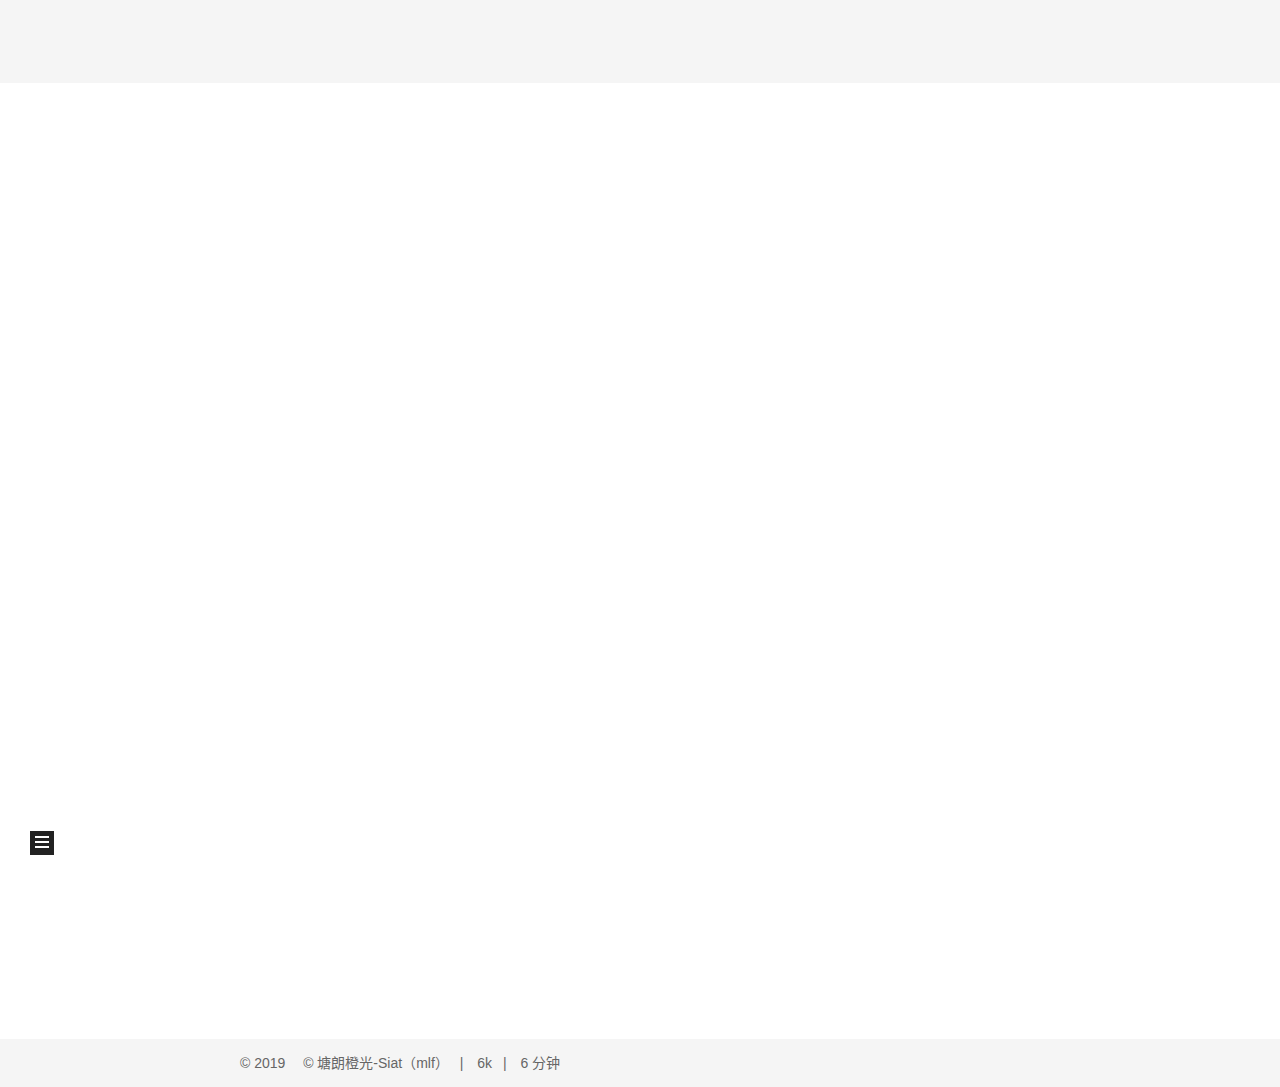
==== commit 96e14a34: "Site updated: 2019-11-04 09:03:13" ====
--- a/index.html
+++ b/index.html
@@ -23,9 +23,9 @@
     scheme: 'Mist',
     version: '7.4.2',
     exturl: false,
-    sidebar: {"position":"left","display":"post","offset":12,"onmobile":false},
+    sidebar: {"position":"left","display":"post","offset":12,"b2t":true,"scrollpercent":true,"onmobile":false},
     copycode: {"enable":true,"show_result":true,"style":null},
-    back2top: {"enable":true,"sidebar":false,"scrollpercent":false},
+    back2top: {"enable":true,"sidebar":false,"scrollpercent":true},
     bookmark: {"enable":false,"color":"#222","save":"auto"},
     fancybox: false,
     mediumzoom: false,
@@ -39,7 +39,7 @@
       labels: {"input_placeholder":"Search for Posts","hits_empty":"We didn't find any results for the search: ${query}","hits_stats":"${hits} results found in ${time} ms"}
     },
     localsearch: {"enable":false,"trigger":"auto","top_n_per_article":1,"unescape":false,"preload":false},
-    path: '',
+    path: 'search.xml',
     motion: {"enable":true,"async":false,"transition":{"post_block":"fadeIn","post_header":"slideDownIn","post_body":"slideDownIn","coll_header":"slideLeftIn","sidebar":"slideUpIn"}},
     translation: {
       copy_button: '复制',
@@ -51,15 +51,16 @@
 </script>
 
   <meta name="description" content="斯是小白，穷尽三天，采坑诸多，才得此页面，得一良博客而欣喜乎？非也">
+<meta name="keywords" content="热爱生活、积极向上；徒步，旅游，看看世界，看看宇宙！">
 <meta property="og:type" content="website">
 <meta property="og:title" content="静静到底是谁？">
-<meta property="og:url" content="http:&#x2F;&#x2F;yoursite.com&#x2F;index.html">
+<meta property="og:url" content="http:&#x2F;&#x2F;wildhonor.com&#x2F;index.html">
 <meta property="og:site_name" content="静静到底是谁？">
 <meta property="og:description" content="斯是小白，穷尽三天，采坑诸多，才得此页面，得一良博客而欣喜乎？非也">
 <meta property="og:locale" content="zh-CN">
 <meta name="twitter:card" content="summary">
 
-<link rel="canonical" href="http://yoursite.com/">
+<link rel="canonical" href="http://wildhonor.com/">
 
 
 <script id="page-configurations">
@@ -144,9 +145,39 @@
     <a href="/" rel="section"><i class="fa fa-fw fa-home"></i>首页</a>
 
   </li>
+        <li class="menu-item menu-item-about">
+
+    <a href="/about/" rel="section"><i class="fa fa-fw fa-user"></i>关于</a>
+
+  </li>
+        <li class="menu-item menu-item-tags">
+
+    <a href="/tags/" rel="section"><i class="fa fa-fw fa-tags"></i>标签<span class="badge">0</span></a>
+
+  </li>
+        <li class="menu-item menu-item-categories">
+
+    <a href="/categories/" rel="section"><i class="fa fa-fw fa-th"></i>分类<span class="badge">0</span></a>
+
+  </li>
         <li class="menu-item menu-item-archives">
 
-    <a href="/archives/" rel="section"><i class="fa fa-fw fa-archive"></i>归档</a>
+    <a href="/archives/" rel="section"><i class="fa fa-fw fa-archive"></i>归档<span class="badge">2</span></a>
+
+  </li>
+        <li class="menu-item menu-item-schedule">
+
+    <a href="/schedule/" rel="section"><i class="fa fa-fw fa-calendar"></i>日程表</a>
+
+  </li>
+        <li class="menu-item menu-item-sitemap">
+
+    <a href="/sitemap.xml" rel="section"><i class="fa fa-fw fa-sitemap"></i>站点地图</a>
+
+  </li>
+        <li class="menu-item menu-item-commonweal">
+
+    <a href="/404/" rel="section"><i class="fa fa-fw fa-heartbeat"></i>公益 404</a>
 
   </li>
   </ul>
@@ -160,6 +191,7 @@
     <i class="fa fa-arrow-up"></i>
     <span>0%</span>
   </div>
+  <div class="reading-progress-bar"></div>
 
 
     <main class="main">
@@ -175,10 +207,10 @@
   
   
   <article itemscope itemtype="http://schema.org/Article" class="post-block home" lang="zh-CN">
-    <link itemprop="mainEntityOfPage" href="http://yoursite.com/2019/10/25/%E6%88%91%E7%9A%84%E7%AC%AC%E4%B8%80%E7%AF%87%E5%8D%9A%E5%AE%A2/">
+    <link itemprop="mainEntityOfPage" href="http://wildhonor.com/2019/10/25/%E6%88%91%E7%9A%84%E7%AC%AC%E4%B8%80%E7%AF%87%E5%8D%9A%E5%AE%A2/">
 
     <span hidden itemprop="author" itemscope itemtype="http://schema.org/Person">
-      <meta itemprop="image" content="/images/avatar.gif">
+      <meta itemprop="image" content="/images/header.png">
       <meta itemprop="name" content="wildhonor">
       <meta itemprop="description" content="斯是小白，穷尽三天，采坑诸多，才得此页面，得一良博客而欣喜乎？非也">
     </span>
@@ -189,7 +221,7 @@
       <header class="post-header">
         <h1 class="post-title" itemprop="name headline">
           
-            <a href="/2019/10/25/%E6%88%91%E7%9A%84%E7%AC%AC%E4%B8%80%E7%AF%87%E5%8D%9A%E5%AE%A2/" class="post-title-link" itemprop="url">我的第一篇博客</a>
+            <a href="/2019/10/25/%E6%88%91%E7%9A%84%E7%AC%AC%E4%B8%80%E7%AF%87%E5%8D%9A%E5%AE%A2/" class="post-title-link" itemprop="url">如何想静静?</a>
         </h1>
 
         <div class="post-meta">
@@ -203,6 +235,41 @@
             </span>
 
           
+            <span id="/2019/10/25/%E6%88%91%E7%9A%84%E7%AC%AC%E4%B8%80%E7%AF%87%E5%8D%9A%E5%AE%A2/" class="post-meta-item leancloud_visitors" data-flag-title="如何想静静?" title="阅读次数">
+              <span class="post-meta-item-icon">
+                <i class="fa fa-eye"></i>
+              </span>
+              <span class="post-meta-item-text">阅读次数：</span>
+              <span class="leancloud-visitors-count"></span>
+            </span>
+  
+  <span class="post-meta-item">
+    
+      <span class="post-meta-item-icon">
+        <i class="fa fa-comment-o"></i>
+      </span>
+      <span class="post-meta-item-text">Valine：</span>
+    
+    <a title="valine" href="/2019/10/25/%E6%88%91%E7%9A%84%E7%AC%AC%E4%B8%80%E7%AF%87%E5%8D%9A%E5%AE%A2/#comments" itemprop="discussionUrl">
+      <span class="post-comments-count valine-comment-count" data-xid="/2019/10/25/%E6%88%91%E7%9A%84%E7%AC%AC%E4%B8%80%E7%AF%87%E5%8D%9A%E5%AE%A2/" itemprop="commentCount"></span>
+    </a>
+  </span>
+  
+  <br>
+            <span class="post-meta-item" title="本文字数">
+              <span class="post-meta-item-icon">
+                <i class="fa fa-file-word-o"></i>
+              </span>
+                <span class="post-meta-item-text">本文字数：</span>
+              <span>6.1k</span>
+            </span>
+            <span class="post-meta-item" title="阅读时长">
+              <span class="post-meta-item-icon">
+                <i class="fa fa-clock-o"></i>
+              </span>
+                <span class="post-meta-item-text">阅读时长 &asymp;</span>
+              <span>6 分钟</span>
+            </span>
 
         </div>
       </header>
@@ -213,7 +280,15 @@
     <div class="post-body" itemprop="articleBody">
 
       
-          
+          <p>如何想静静<br>谢益辉 / 2019-07-19<br>约两周前有一位素不相识的文波兄来函，希望我写篇博客谈谈我如何静下心来研究一个东西，原因是他见我似乎产出颇丰：比如我作为一个非科班出身的码农，Github 打卡比他（专业码农）还勤得多，而且保持了六七年的满格；还有我自从 2005 年以来的这一两千篇中英文日志，看起来也有点厉害的样子。</p>
+          <!--noindex-->
+            <div class="post-button">
+              <a class="btn" href="/2019/10/25/%E6%88%91%E7%9A%84%E7%AC%AC%E4%B8%80%E7%AF%87%E5%8D%9A%E5%AE%A2/#more" rel="contents">
+                阅读全文 &raquo;
+              </a>
+            </div>
+          <!--/noindex-->
+        
       
     </div>
 
@@ -232,10 +307,10 @@
   
   
   <article itemscope itemtype="http://schema.org/Article" class="post-block home" lang="zh-CN">
-    <link itemprop="mainEntityOfPage" href="http://yoursite.com/2019/10/25/hello-world/">
+    <link itemprop="mainEntityOfPage" href="http://wildhonor.com/2019/10/25/hello-world/">
 
     <span hidden itemprop="author" itemscope itemtype="http://schema.org/Person">
-      <meta itemprop="image" content="/images/avatar.gif">
+      <meta itemprop="image" content="/images/header.png">
       <meta itemprop="name" content="wildhonor">
       <meta itemprop="description" content="斯是小白，穷尽三天，采坑诸多，才得此页面，得一良博客而欣喜乎？非也">
     </span>
@@ -260,6 +335,41 @@
             </span>
 
           
+            <span id="/2019/10/25/hello-world/" class="post-meta-item leancloud_visitors" data-flag-title="Hello World" title="阅读次数">
+              <span class="post-meta-item-icon">
+                <i class="fa fa-eye"></i>
+              </span>
+              <span class="post-meta-item-text">阅读次数：</span>
+              <span class="leancloud-visitors-count"></span>
+            </span>
+  
+  <span class="post-meta-item">
+    
+      <span class="post-meta-item-icon">
+        <i class="fa fa-comment-o"></i>
+      </span>
+      <span class="post-meta-item-text">Valine：</span>
+    
+    <a title="valine" href="/2019/10/25/hello-world/#comments" itemprop="discussionUrl">
+      <span class="post-comments-count valine-comment-count" data-xid="/2019/10/25/hello-world/" itemprop="commentCount"></span>
+    </a>
+  </span>
+  
+  <br>
+            <span class="post-meta-item" title="本文字数">
+              <span class="post-meta-item-icon">
+                <i class="fa fa-file-word-o"></i>
+              </span>
+                <span class="post-meta-item-text">本文字数：</span>
+              <span>357</span>
+            </span>
+            <span class="post-meta-item" title="阅读时长">
+              <span class="post-meta-item-icon">
+                <i class="fa fa-clock-o"></i>
+              </span>
+                <span class="post-meta-item-text">阅读时长 &asymp;</span>
+              <span>1 分钟</span>
+            </span>
 
         </div>
       </header>
@@ -331,7 +441,7 @@
       <div class="site-overview-wrap sidebar-panel">
         <div class="site-author motion-element" itemprop="author" itemscope itemtype="http://schema.org/Person">
   <img class="site-author-image" itemprop="image" alt="wildhonor"
-    src="/images/avatar.gif">
+    src="/images/header.png">
   <p class="site-author-name" itemprop="name">wildhonor</p>
   <div class="site-description" itemprop="description">斯是小白，穷尽三天，采坑诸多，才得此页面，得一良博客而欣喜乎？非也</div>
 </div>
@@ -362,14 +472,14 @@
   <div class="links-of-blogroll motion-element">
     <div class="links-of-blogroll-title">
       <i class="fa fa-fw fa-link"></i>
-      Links
+      红❤出墙
     </div>
     <ul class="links-of-blogroll-list">
         <li class="links-of-blogroll-item">
-          <a href="https://yihui.name/" title="https:&#x2F;&#x2F;yihui.name&#x2F;" rel="noopener" target="_blank">dalao</a>
+          <a href="https://yihui.name/" title="https:&#x2F;&#x2F;yihui.name&#x2F;" rel="noopener" target="_blank">指路明灯</a>
         </li>
         <li class="links-of-blogroll-item">
-          <a href="http://www.deepbd.cn/" title="http:&#x2F;&#x2F;www.deepbd.cn&#x2F;" rel="noopener" target="_blank">haha</a>
+          <a href="http://www.deepbd.cn/" title="http:&#x2F;&#x2F;www.deepbd.cn&#x2F;" rel="noopener" target="_blank">孔大佬</a>
         </li>
     </ul>
   </div>
@@ -395,7 +505,17 @@
   <span class="with-love">
     <i class="fa fa-heart"></i>
   </span>
-  <span class="author" itemprop="copyrightHolder">wildhonor</span>
+  <span class="author" itemprop="copyrightHolder">© 塘朗橙光-Siat（mlf）</span>
+    <span class="post-meta-divider">|</span>
+    <span class="post-meta-item-icon">
+      <i class="fa fa-area-chart"></i>
+    </span>
+    <span title="站点总字数">6k</span>
+    <span class="post-meta-divider">|</span>
+    <span class="post-meta-item-icon">
+      <i class="fa fa-coffee"></i>
+    </span>
+    <span title="站点阅读时长">6 分钟</span>
 </div>
 
         
@@ -451,5 +571,32 @@
 
   
 
+
+<script>
+NexT.utils.getScript('//unpkg.com/valine/dist/Valine.min.js', () => {
+  var GUEST = ['nick', 'mail', 'link'];
+  var guest = 'nick,mail,link';
+  guest = guest.split(',').filter(item => {
+    return GUEST.includes(item);
+  });
+  new Valine({
+    el: '#comments',
+    verify: false,
+    notify: false,
+    appId: 'ceVlTa3FCxdb54yyMsCvzs7g-gzGzoHsz',
+    appKey: 'CHrm7vo5ouLPfyFfv6wUxwYI',
+    placeholder: "Just go go",
+    avatar: 'mm',
+    meta: guest,
+    pageSize: '10' || 10,
+    visitor: true,
+    lang: '' || 'zh-cn',
+    path: location.pathname,
+    recordIP: false,
+    serverURLs: ''
+  });
+}, window.Valine);
+</script>
+
 </body>
 </html>
--- a/css/main.css
+++ b/css/main.css
@@ -1185,7 +1185,7 @@
 }
 .links-of-author a::before,
 .links-of-author span.exturl::before {
-  background: #1467c8;
+  background: #5edb9f;
   border-radius: 50%;
   content: ' ';
   display: inline-block;
@@ -1983,6 +1983,82 @@
   align-self: center;
   height: 30px;
 }
+.reward-container {
+  margin: 20px auto;
+  padding: 10px 0;
+  text-align: center;
+  width: 90%;
+}
+.reward-container button {
+  background: #ff2a2a;
+  border: 0;
+  border-radius: 5px;
+  color: #fff;
+  cursor: pointer;
+  display: inline-block;
+  letter-spacing: normal;
+  line-height: 2;
+  margin: 0;
+  outline: 0;
+  padding: 0 15px;
+  text-indent: 0;
+  text-shadow: none;
+  text-transform: none;
+  vertical-align: text-top;
+}
+.reward-container button:hover {
+  background: #f55;
+}
+#qr {
+  padding-top: 20px;
+}
+#qr a {
+  border: 0;
+}
+#qr img {
+  display: inline-block;
+  margin: 0.8em 2em 0 2em;
+  max-width: 100%;
+  width: 180px;
+}
+#qr p {
+  text-align: center;
+}
+#qr > div:hover p {
+  animation: roll 0.1s infinite linear;
+}
+@-moz-keyframes roll {
+  from {
+    transform: rotateZ(30deg);
+  }
+  to {
+    transform: rotateZ(-30deg);
+  }
+}
+@-webkit-keyframes roll {
+  from {
+    transform: rotateZ(30deg);
+  }
+  to {
+    transform: rotateZ(-30deg);
+  }
+}
+@-o-keyframes roll {
+  from {
+    transform: rotateZ(30deg);
+  }
+  to {
+    transform: rotateZ(-30deg);
+  }
+}
+@keyframes roll {
+  from {
+    transform: rotateZ(30deg);
+  }
+  to {
+    transform: rotateZ(-30deg);
+  }
+}
 .category-all-page .category-all-title {
   text-align: center;
 }
@@ -2160,6 +2236,136 @@
 .tag-cloud a:hover {
   color: #222 !important;
 }
+.search-pop-overlay {
+  background: rgba(0,0,0,0.3);
+  display: none;
+  height: 100%;
+  left: 0;
+  overflow: hidden;
+  position: fixed;
+  top: 0;
+  width: 100%;
+  z-index: 1400;
+}
+.search-popup {
+  background: #fff;
+  border-radius: 5px;
+  color: #333;
+  display: none;
+  height: 80%;
+  left: 50%;
+  margin-left: -350px;
+  padding: 0;
+  position: fixed;
+  top: 10%;
+  width: 700px;
+  z-index: 1500;
+}
+@media (max-width: 767px) {
+  .search-popup {
+    border-radius: 0;
+    height: 100%;
+    left: 0;
+    margin: 0;
+    padding: 0;
+    top: 0;
+    width: 100%;
+  }
+}
+.search-popup .search-icon,
+.search-popup .popup-btn-close {
+  color: #999;
+  display: inline-block;
+  font-size: 18px;
+  height: 36px;
+  padding-left: 10px;
+  padding-right: 10px;
+  width: 18px;
+}
+.search-popup .popup-btn-close {
+  border-left: 1px solid #eee;
+  cursor: pointer;
+  float: right;
+}
+.search-popup .popup-btn-close:hover .fa {
+  color: #222;
+}
+.search-popup .search-header {
+  background: #f5f5f5;
+  border-top-left-radius: 5px;
+  border-top-right-radius: 5px;
+  padding: 5px;
+}
+.search-loading-icon {
+  margin: 20% auto 0 auto;
+  text-align: center;
+}
+.search-popup ul.search-result-list {
+  margin: 0 5px;
+  padding: 0;
+}
+.search-popup p.search-result {
+  border-bottom: 1px dashed #ccc;
+  padding: 5px 0;
+}
+.search-popup a.search-result-title {
+  font-weight: bold;
+}
+.search-popup .search-keyword {
+  border-bottom: 1px dashed #ff2a2a;
+  color: #ff2a2a;
+  font-weight: bold;
+}
+.search-popup #search-result {
+  height: calc(100% - 55px);
+  overflow: auto;
+  padding: 5px 25px;
+  position: relative;
+}
+.search-popup .search-input-container {
+  display: inline-block;
+  height: 36px;
+  line-height: 36px;
+  padding: 0 5px;
+  position: absolute;
+  width: calc(100% - 90px);
+}
+.search-popup .search-input-container input {
+  background: transparent;
+  border: 0;
+  display: block;
+  height: 20px;
+  outline: 0;
+  padding: 8px 0;
+  vertical-align: middle;
+  width: 100%;
+}
+.search-popup #no-result {
+  color: #ccc;
+  left: 50%;
+  position: absolute;
+  top: 50%;
+  transform: translate(-50%, -50%);
+}
+.popular-posts-header {
+  border-bottom: 1px solid #eee;
+  display: block;
+  font-size: 1.125em;
+  margin-bottom: 10px;
+  margin-top: 60px;
+}
+.popular-posts {
+  padding: 0;
+}
+.popular-posts .popular-posts-item {
+  margin-left: 2em;
+}
+.popular-posts .popular-posts-item .popular-posts-title {
+  font-size: 0.875em;
+  font-weight: normal;
+  line-height: 2.4;
+  margin: 0;
+}
 a {
   border-bottom-color: #ccc;
 }
